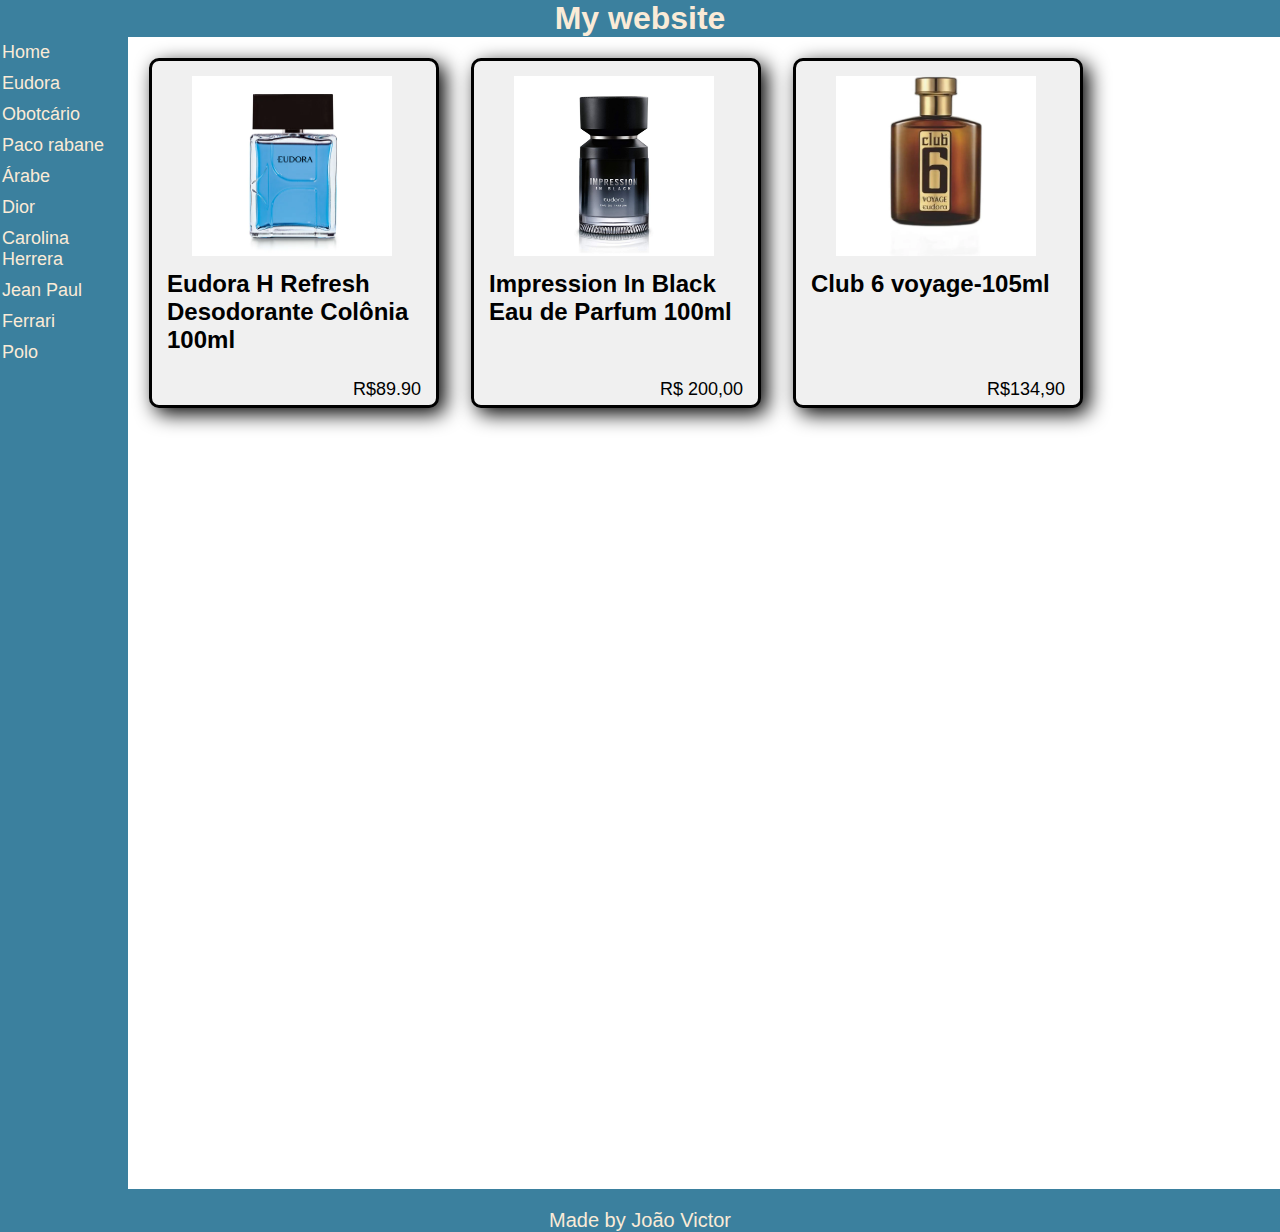
==== eudora.html @ 80da2ed4 "Add files via upload" ====
<!DOCTYPE html>
<html lang="pt-br">

<head>
    <meta charset="UTF-8">
    <title>Perfumes</title>
    <link rel="stylesheet" href="style.css">

</head>

<body>
    <header>
        <h1>My website</h1>
    </header>
    <main>

        <nav class="menu">
            <div class="barra"></div>
            <ul>
                <a href="index.html"><li class="itens">Home</li></a>
                <li class="itens">Eudora</li>
                <li class="itens">Obotcário</li>
                <li class="itens">Paco rabane </li>
                <li class="itens">Árabe</li>
                <li class="itens">Dior</li>
                <li class="itens">Carolina Herrera</li>
                <li class="itens">Jean Paul</li>
                <li class="itens">Ferrari</li>
                <li class="itens">Polo</li>
            </ul>
        </nav>
        <article>

            <div class="card">
                <img src="assets/eu.webp" width="200">
                <h2>Eudora H Refresh Desodorante Colônia 100ml</h2>
                <p>R$89.90</p>
            </div>
            <div class="card">
                <img src="assets/black.jpg" width="200">
                <h2>Impression In Black Eau de Parfum 100ml</h2>
    
                <p>R$ 200,00</p>
            </div>
            <div class="card">
                <img src="assets/cs.webp" width="200">
                <h2>Club 6 voyage-105ml</h2>
                
                <p>R$134,90</p>
            </div>
        
        </article>
    </main>

    <footer>
        <p> Made by João Victor</p>
    </footer>

</html>
---- style.css ----
* {
    margin: 0;
    padding: 0;
    box-sizing: border-box;
}

body {
    height: 100vh;
    display: flex;
    flex-direction: column;
    font-family: 'Trebuchet MS', 'Lucida Sans Unicode', 'Lucida Grande', 'Lucida Sans', Arial, sans-serif
}

header {
    background-color: rgb(59, 128, 158);
    color: antiquewhite;
    height: 100px;
    text-align: center;
    align-content: center;
    
}

main {
    flex: 1;
    display: flex;
    flex-direction: row;
    justify-content:flex-start;
    
}
article{
    display: flex;
    flex-wrap: wrap;
    padding: 5px;
    justify-content: left;
    align-self: center;
    width: 90vw;
    min-height: 90vw;
}
.card {
    width: 290px;
    height: 350px;
    border: #000 solid;
    border-radius: 10px;
    padding: 15px;
    background-color: rgb(240, 240, 240);
    box-shadow: 6px 6px 20px;
    position: relative;
    margin: 1em;
}

.card img {
    margin: 0px 0px 0px 25px;
    width: 200px;
    height: 180px;
}
.card:hover{
    transform: scale(1.1);
    background-color:grey

}

footer {
    background-color: rgb(59, 128, 158);
    color: antiquewhite;
    height: 50px;
    font-size: 20px;
    text-align: center;
    align-content: center;
}
h2{
    margin: 10px 0 0 0;
}
p {
    margin: 20px 0 0 0;
}
.menu{
    width: 10vw;
    height: 100%;
    background-color:rgb(59, 128, 158);

}
   .menu ul{
    list-style: none;
    }
    .menu li{
        padding: 5px 2px;
    }
    .menu li:hover{
        background-color:rgb(49, 105, 130) ;
    }
   .itens{
    font-size: large;
    color: antiquewhite;
   }

   .card p{
    position: absolute;
    padding: 5px;
    bottom: 0;
    right: 10px;
    font-size: large;
   }
   .menu a{
    text-decoration: none;
    color:inherit
   }
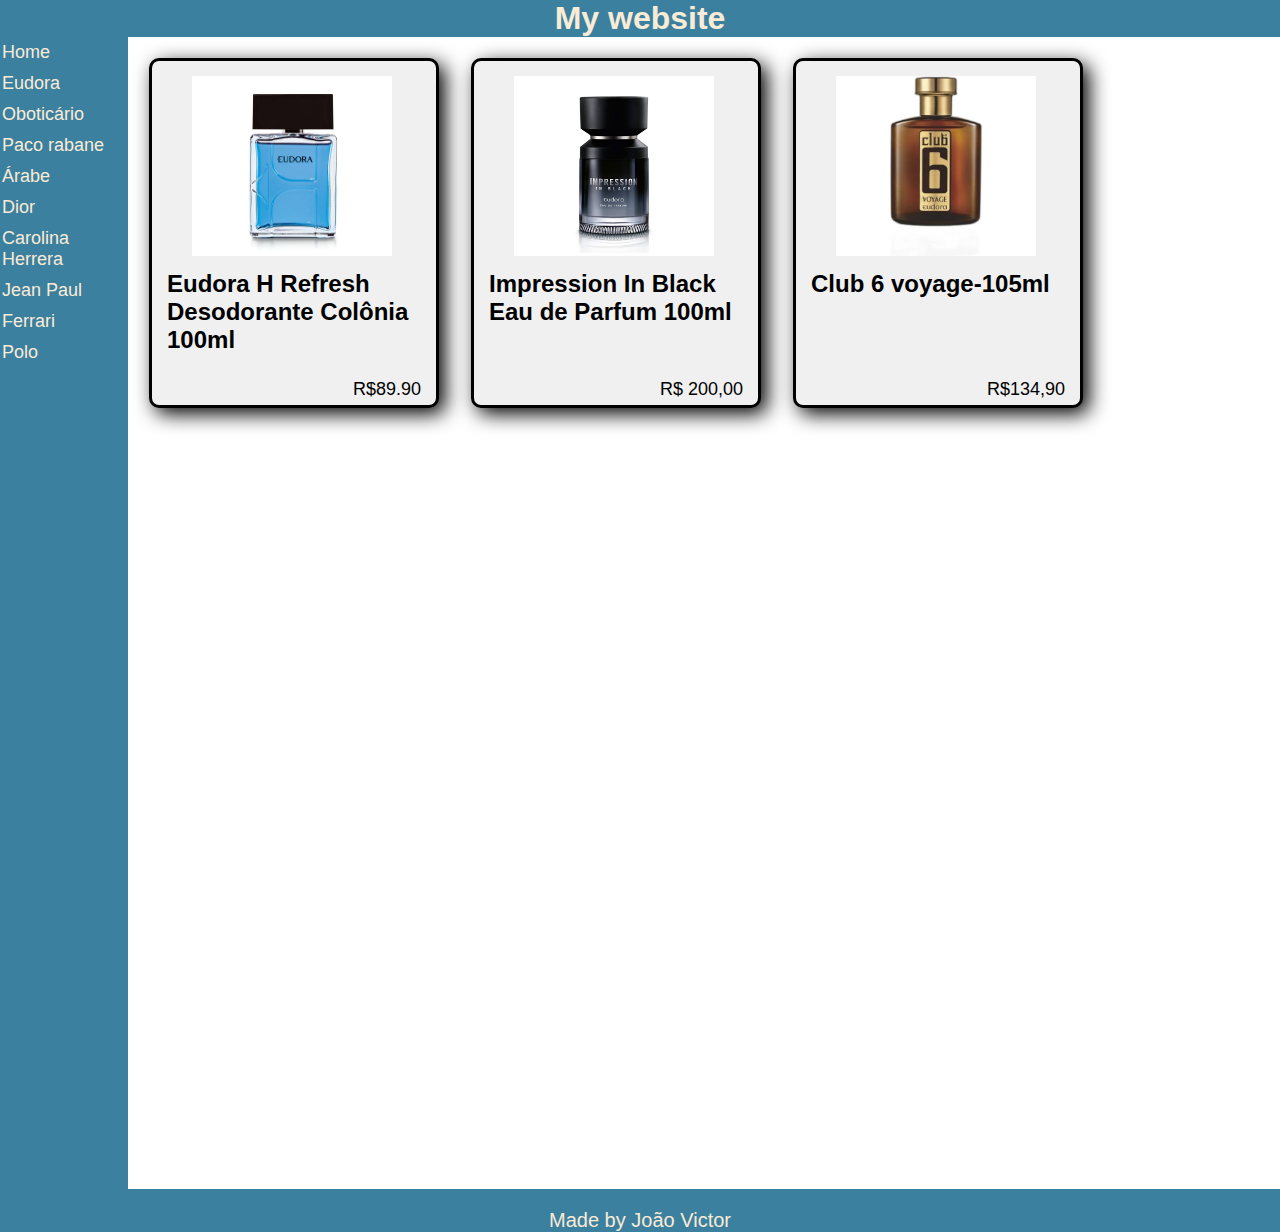
==== commit 7268e1f8: "Add files via upload" ====
--- a/eudora.html
+++ b/eudora.html
@@ -19,7 +19,7 @@
             <ul>
                 <a href="index.html"><li class="itens">Home</li></a>
                 <li class="itens">Eudora</li>
-                <li class="itens">Obotcário</li>
+                <li class="itens">Oboticário</li>
                 <li class="itens">Paco rabane </li>
                 <li class="itens">Árabe</li>
                 <li class="itens">Dior</li>
